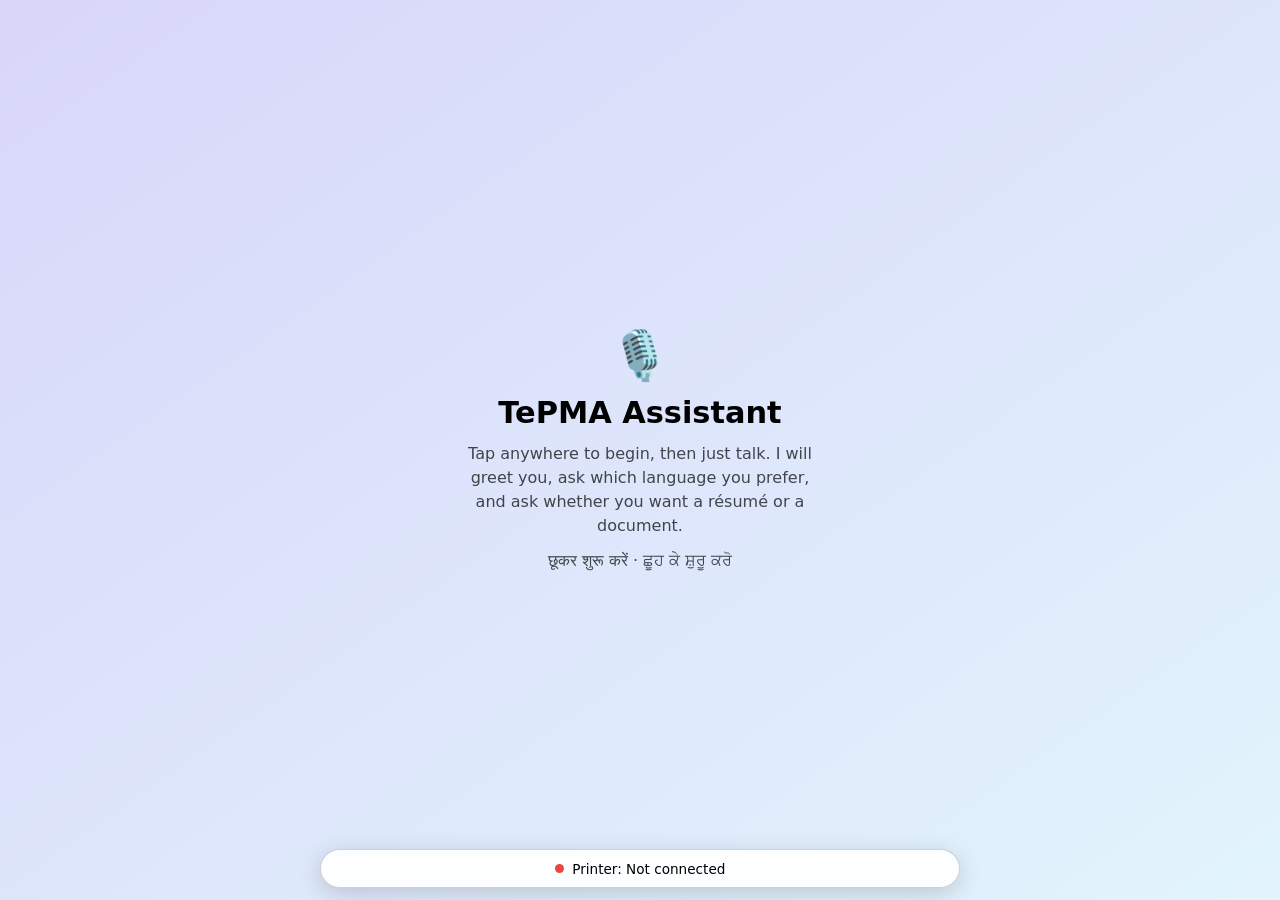
==== static/assistant.html @ 6ad3e4fb "Hands-free unified assistant, and English resumes from Hindi interviews The /assistant page is now v" ====
<!DOCTYPE html>
<html lang="en">
<head>
<meta charset="UTF-8">
<meta name="viewport" content="width=device-width, initial-scale=1.0">
<title>TePMA — Document or Resume</title>
<link rel="icon" href="data:,">
<link rel="stylesheet" href="/static/style.css">
<style>
  [hidden] { display:none !important; }
  body { max-width:780px; }
  .hero { padding:1.5rem; background:linear-gradient(145deg,
          color-mix(in srgb,#4f46e5 15%,Canvas),
          color-mix(in srgb,#0ea5e9 8%,Canvas)); }
  .hero h2 { color:inherit; opacity:1; text-transform:none; letter-spacing:0;
             font-size:1.35rem; margin-bottom:.45rem; }
  .hero p { margin:.2rem 0 1.2rem; opacity:.72; line-height:1.5; }
  /* The one unavoidable tap: browsers refuse microphone access and audio playback until
     the page has been interacted with once. Everything after this is spoken. */
  #begin { position:fixed; inset:0; z-index:60; display:flex; flex-direction:column;
           gap:.7rem; align-items:center; justify-content:center; text-align:center;
           padding:2rem; cursor:pointer;
           background:linear-gradient(145deg, color-mix(in srgb,#4f46e5 22%,Canvas),
                                              color-mix(in srgb,#0ea5e9 12%,Canvas)); }
  #begin .mark { font-size:3rem; }
  #begin .big { font-size:1.9rem; font-weight:600; }
  #begin .small { opacity:.7; max-width:34ch; line-height:1.5; }
  .workflow-head { display:flex; justify-content:space-between; align-items:center; gap:1rem; }
  .workflow-head h2 { margin:0; }
  .steps { display:flex; gap:.4rem; flex-wrap:wrap; margin:.9rem 0 .55rem; }
  .step { font-size:.74rem; padding:.25rem .58rem; border-radius:999px;
          border:1px solid color-mix(in srgb,currentColor 22%,transparent); opacity:.45; }
  .step.active { opacity:1; color:#4f46e5; border-color:#4f46e5; }
  .step.complete { opacity:1; color:#15803d; border-color:#22c55e; }
  .step.skipped { opacity:1; color:#b45309; border-color:#f59e0b; }
  .progress { height:10px; overflow:hidden; border-radius:999px;
              background:color-mix(in srgb,currentColor 13%,transparent); }
  .progress div { width:0; height:100%; border-radius:inherit;
                  background:linear-gradient(90deg,#4f46e5,#0ea5e9,#22c55e);
                  transition:width .3s ease; }
  #progressLabel { margin-top:.35rem; font-size:.78rem; opacity:.68; }
  #chatLog { min-height:150px; max-height:48vh; }
  /* Live transcript: what has been recognised so far, dimmed until it is submitted. */
  #hearing { margin-top:.9rem; min-height:2.6em; font-size:1.05rem; line-height:1.5;
             padding:.7rem .85rem; border-radius:10px;
             background:color-mix(in srgb,currentColor 7%,transparent); opacity:.75; }
  #hearing:empty { display:none; }
  .meter-wide { width:100%; height:7px; border-radius:99px; margin-top:.7rem;
                overflow:hidden; background:color-mix(in srgb,currentColor 12%,transparent); }
  .meter-wide div { width:0;height:100%;background:#22c55e;transition:width 80ms linear; }
  #stopBtn { margin-top:1rem; background:#dc2626; }
  .result-actions { display:flex; flex-wrap:wrap; gap:.6rem; margin-top:.8rem; }
  .success-box { padding:.85rem; border-radius:10px;
                 background:color-mix(in srgb,#22c55e 11%,transparent); line-height:1.5; }
  .warning-box { padding:.85rem; border-radius:10px;
                 background:color-mix(in srgb,#f59e0b 12%,transparent); line-height:1.5; }
</style>
</head>
<body>
  <div id="begin">
    <div class="mark">🎙️</div>
    <div class="big">TePMA Assistant</div>
    <div class="small">Tap anywhere to begin, then just talk. I will greet you, ask which
      language you prefer, and ask whether you want a résumé or a document.</div>
    <div class="small">छूकर शुरू करें · ਛੂਹ ਕੇ ਸ਼ੁਰੂ ਕਰੋ</div>
  </div>

  <h1>TePMA Assistant</h1>
  <nav><a href="/">Resume interview</a> &nbsp;|&nbsp; <a href="/docs-assistant">Document library</a> &nbsp;|&nbsp; <a href="/test">Voice test</a></nav>

  <section class="card" id="workflowCard">
    <div class="workflow-head">
      <h2 id="workflowTitle">Assistant</h2>
    </div>
    <div class="steps">
      <span class="step" id="stepChoose">Choose</span>
      <span class="step" id="stepCollect">Collect details</span>
      <span class="step" id="stepCreate">Find / create</span>
      <span class="step" id="stepSave">Save PDF</span>
      <span class="step" id="stepPrint">Print</span>
    </div>
    <div class="progress" role="progressbar" aria-label="Workflow progress"
         aria-valuemin="0" aria-valuemax="100" aria-valuenow="0" id="progressTrack">
      <div id="progressFill"></div>
    </div>
    <div id="progressLabel">Waiting to start — 0%</div>

    <div id="chatLog" aria-live="polite"></div>
    <div id="hearing" aria-live="polite"></div>
    <div class="meter-wide"><div id="meterFill"></div></div>
    <div class="status" id="statusText">Tap the screen to begin.</div>
    <button id="stopBtn" type="button" hidden>Stop</button>
  </section>

  <section class="card" id="resultCard" hidden>
    <h2>Result</h2>
    <div id="resultSummary" class="success-box"></div>
    <div class="result-actions">
      <a id="pdfLink" target="_blank"><button type="button">Open PDF</button></a>
      <a id="docxLink"><button class="ghost" type="button">Download Word</button></a>
    </div>
  </section>

<script src="/static/voice.js"></script>
<script>
const el = id => document.getElementById(id);
const ui = Object.fromEntries([
  "begin","workflowCard","workflowTitle","stepChoose","stepCollect","stepCreate",
  "stepSave","stepPrint","progressTrack","progressFill","progressLabel","chatLog",
  "hearing","meterFill","statusText","stopBtn","resultCard","resultSummary",
  "pdfLink","docxLink"
].map(id => [id, el(id)]));

// ---------------------------------------------------------------------------
// Everything the assistant says outside the interview itself is scripted, not
// generated: these lines must come out identical every session, and a local model
// paraphrasing "say résumé or document" is how a kiosk becomes unusable.
// ---------------------------------------------------------------------------
const SCRIPT = {
  askLanguage: {
    en: "Welcome to TePMA. Which language would you like to continue in? You can say English, Hindi, or Punjabi.",
    hi: "टेपमा में आपका स्वागत है। आप किस भाषा में बात करना चाहेंगे? अंग्रेज़ी, हिंदी, या पंजाबी।",
  },
  languageUnclear: {
    en: "Sorry, I did not catch that. Please say English, Hindi, or Punjabi.",
    hi: "माफ़ कीजिए, मैं समझ नहीं पाया। कृपया कहिए अंग्रेज़ी, हिंदी, या पंजाबी।",
  },
  askIntent: {
    en: "How can I help you? Say résumé if you want me to build your résumé, or say document if you need a document.",
    hi: "मैं आपकी कैसे मदद कर सकता हूँ? रिज़्यूमे बनवाने के लिए कहिए रिज़्यूमे, या कोई दस्तावेज़ चाहिए तो कहिए दस्तावेज़।",
    pa: "ਮੈਂ ਤੁਹਾਡੀ ਕਿਵੇਂ ਮਦਦ ਕਰ ਸਕਦਾ ਹਾਂ? ਰਿਜ਼ਿਊਮੇ ਬਣਾਉਣ ਲਈ ਕਹੋ ਰਿਜ਼ਿਊਮੇ, ਜਾਂ ਕੋਈ ਦਸਤਾਵੇਜ਼ ਚਾਹੀਦਾ ਹੈ ਤਾਂ ਕਹੋ ਦਸਤਾਵੇਜ਼।",
  },
  intentUnclear: {
    en: "Sorry, I did not understand. Please say résumé, or document.",
    hi: "माफ़ कीजिए, मैं समझ नहीं पाया। कृपया कहिए रिज़्यूमे, या दस्तावेज़।",
    pa: "ਮਾਫ਼ ਕਰਨਾ, ਮੈਂ ਸਮਝ ਨਹੀਂ ਸਕਿਆ। ਕਿਰਪਾ ਕਰਕੇ ਕਹੋ ਰਿਜ਼ਿਊਮੇ, ਜਾਂ ਦਸਤਾਵੇਜ਼।",
  },
  askDocument: {
    en: "Tell me which document you need. I will look in the library first, and if it is not there I will collect the details and write it.",
    hi: "बताइए आपको कौन-सा दस्तावेज़ चाहिए। मैं पहले लाइब्रेरी में देखूँगा, और न मिलने पर ज़रूरी जानकारी लेकर उसे तैयार करूँगा।",
    pa: "ਦੱਸੋ ਤੁਹਾਨੂੰ ਕਿਹੜਾ ਦਸਤਾਵੇਜ਼ ਚਾਹੀਦਾ ਹੈ। ਮੈਂ ਪਹਿਲਾਂ ਲਾਇਬ੍ਰੇਰੀ ਵਿੱਚ ਦੇਖਾਂਗਾ, ਅਤੇ ਨਾ ਮਿਲਣ ਤੇ ਲੋੜੀਂਦੀ ਜਾਣਕਾਰੀ ਲੈ ਕੇ ਉਸਨੂੰ ਤਿਆਰ ਕਰਾਂਗਾ।",
  },
  notHeard: {
    en: "Sorry, I did not hear anything. Please say that again.",
    hi: "माफ़ कीजिए, मुझे कुछ सुनाई नहीं दिया। कृपया फिर से कहिए।",
    pa: "ਮਾਫ਼ ਕਰਨਾ, ਮੈਨੂੰ ਕੁਝ ਸੁਣਾਈ ਨਹੀਂ ਦਿੱਤਾ। ਕਿਰਪਾ ਕਰਕੇ ਦੁਬਾਰਾ ਕਹੋ।",
  },
  ready: {
    en: "Your document is ready.",
    hi: "आपका दस्तावेज़ तैयार है।",
    pa: "ਤੁਹਾਡਾ ਦਸਤਾਵੇਜ਼ ਤਿਆਰ ਹੈ।",
  },
  anythingElse: {
    en: "Is there anything else? Say résumé, say document, or say stop to finish.",
    hi: "कुछ और चाहिए? कहिए रिज़्यूमे, कहिए दस्तावेज़, या समाप्त करने के लिए कहिए बंद।",
    pa: "ਹੋਰ ਕੁਝ ਚਾਹੀਦਾ ਹੈ? ਕਹੋ ਰਿਜ਼ਿਊਮੇ, ਕਹੋ ਦਸਤਾਵੇਜ਼, ਜਾਂ ਖ਼ਤਮ ਕਰਨ ਲਈ ਕਹੋ ਬੰਦ।",
  },
  goodbye: {
    en: "Thank you for using TePMA. Goodbye.",
    hi: "टेपमा का उपयोग करने के लिए धन्यवाद। नमस्ते।",
    pa: "ਟੇਪਮਾ ਵਰਤਣ ਲਈ ਧੰਨਵਾਦ। ਸਤ ਸ੍ਰੀ ਅਕਾਲ।",
  },
};

// Language and intent are one-word answers, so they are matched here first: keyword
// matching never mishears "résumé", costs nothing, and works while the model is loading.
// The server classifier is only the fallback for free-form answers.
const LANGUAGE_WORDS = {
  en: ["english", "angrezi", "इंग्लिश", "अंग्रेज़ी", "अंग्रेजी", "ਅੰਗਰੇਜ਼ੀ"],
  hi: ["hindi", "हिंदी", "हिन्दी", "ਹਿੰਦੀ"],
  pa: ["punjabi", "panjabi", "पंजाबी", "ਪੰਜਾਬੀ"],
};
const INTENT_WORDS = {
  resume: ["resume", "résumé", "resumé", "cv", "biodata", "bio data", "naukri",
           "रिज़्यूमे", "रिज्यूमे", "बायोडाटा", "नौकरी", "ਰਿਜ਼ਿਊਮੇ", "ਬਾਇਓਡਾਟਾ", "ਨੌਕਰੀ"],
  document: ["document", "documents", "certificate", "application", "letter", "form",
             "paper", "print", "kagaz", "kaagaz", "arzi", "दस्तावेज़", "दस्तावेज", "कागज़",
             "कागज", "आवेदन", "प्रार्थना", "फॉर्म", "प्रिंट", "ਦਸਤਾਵੇਜ਼", "ਕਾਗਜ਼", "ਅਰਜ਼ੀ", "ਫਾਰਮ", "ਪ੍ਰਿੰਟ"],
  stop: ["stop", "nothing", "no thanks", "no thank", "goodbye", "bye", "exit", "quit",
         "finish", "that's all", "thats all", "band karo", "bas", "kuch nahi",
         "बंद", "बस", "कुछ नहीं", "अलविदा", "ਬੰਦ", "ਬੱਸ", "ਕੁਝ ਨਹੀਂ"],
};

const MAX_UNCLEAR = 3;          // after this, stop asking rather than loop forever
const STOPPED = Symbol("stopped");

let state = {running:false, language:"en", mode:null, sessionId:null, result:null};

function line(key, language) { return SCRIPT[key][language] || SCRIPT[key].en; }

// First keyword to appear wins, so "I want a résumé printed" is a résumé, not a print job.
function matchWords(said, groups) {
  const text = " " + said.toLowerCase() + " ";
  let best = null, at = Infinity;
  for (const [choice, words] of Object.entries(groups)) {
    for (const word of words) {
      const index = text.indexOf(word);
      if (index >= 0 && index < at) { at = index; best = choice; }
    }
  }
  return best;
}

function detectLanguage(said) {
  const hit = matchWords(said, LANGUAGE_WORDS);
  if (hit) return hit;
  // No language named: fall back to the script Whisper transcribed it in.
  if (/[ऀ-ॿ]/.test(said)) return "hi";
  if (/[਀-੿]/.test(said)) return "pa";
  return null;
}

async function detectIntent(said) {
  const hit = matchWords(said, INTENT_WORDS);
  if (hit) return hit;
  try {
    const data = await api("/assistant/api/choice", {text:said});
    return data.choice;
  } catch (_) {
    return "unclear";           // a model hiccup must not end the session
  }
}

// ---------- ui ----------
function setProgress(percent, label) {
  const value = Math.max(0, Math.min(100, Math.round(percent)));
  ui.progressFill.style.width = value + "%";
  ui.progressTrack.setAttribute("aria-valuenow", value);
  ui.progressLabel.textContent = `${label} — ${value}%`;
}

function setStep(name, status) {
  const node = ui["step" + name];
  node.classList.toggle("active", status === "active");
  node.classList.toggle("complete", status === "complete");
  node.classList.toggle("skipped", status === "skipped");
}

function addMessage(role, message) {
  const node = document.createElement("div");
  node.className = `msg ${role}`;
  node.textContent = message;
  ui.chatLog.appendChild(node);
  ui.chatLog.scrollTop = ui.chatLog.scrollHeight;
  return node;
}

function status(message) { ui.statusText.textContent = message; }

async function api(path, body) {
  const response = await fetch(path, {
    method: "POST",
    headers: {"Content-Type": "application/json"},
    body: JSON.stringify(body || {}),
  });
  const data = await response.json().catch(() => ({}));
  if (!response.ok) throw new Error(data.detail || `Server error ${response.status}`);
  return data;
}

// ---------- speaking and listening ----------
function checkRunning() { if (!state.running) throw STOPPED; }

async function speakLine(message, language = state.language) {
  if (!message) return;
  addMessage("assistant", message);
  status("Speaking…");
  try {
    // Bounded on purpose. Hindi and Punjabi are spoken by the browser's own voice, and a
    // SpeechSynthesisUtterance whose voice is missing can fire neither onend nor onerror -
    // an unattended kiosk would then wait for it forever. Reading aloud runs at roughly
    // 12 characters a second, so this only trips when playback is genuinely stuck.
    await Promise.race([
      speak("/assistant/api/speak", message, language),
      new Promise(resolve => setTimeout(resolve, 4000 + message.length * 90)),
    ]);
  } catch (_) { /* The text stays on screen when no voice is available. */ }
  checkRunning();
}

async function speakScript(key, language = state.language) {
  await speakLine(line(key, language), language);
}

// Scripted prompts, as spoken lines. Before a language is chosen the assistant says
// everything twice, English then Hindi, because it has no idea who is standing there yet.
function promptLines(key) {
  return key === "askLanguage" || key === "languageUnclear"
    ? [{text: line(key, "en"), language: "en"}, {text: line(key, "hi"), language: "hi"}]
    : [{text: line(key, state.language), language: state.language}];
}

// Listen for one spoken answer. Returns "" when nothing was heard, so callers decide
// whether to re-ask - never advance the flow on silence.
async function hear() {
  checkRunning();
  ui.hearing.textContent = "";
  status("Listening… pause for a moment when you are done.");
  const heard = await listen({
    wsPath: "/assistant/api/listen",
    language: state.language,
    meterEl: ui.meterFill,
    onPartial: value => { ui.hearing.textContent = value || ""; },
    onStatus: value => status(value),
  });
  checkRunning();
  ui.hearing.textContent = "";
  if (heard) addMessage("user", heard);
  return heard || "";
}

// Wait for an answer to a question that has already been asked, re-prompting on silence.
// Returns null once the room has gone quiet MAX_UNCLEAR times in a row: a kiosk left
// alone mid-interview has to give up and reset itself, not keep talking to nobody.
async function hearAnswer() {
  for (let attempt = 0; attempt < MAX_UNCLEAR; attempt++) {
    const heard = await hear();
    if (heard) return heard;
    await speakScript("notHeard");
  }
  return null;
}

// Ask one scripted question until it is answered, or give up after MAX_UNCLEAR tries.
async function askUntilUnderstood(questionKey, unclearKey, understand) {
  for (const spoken of promptLines(questionKey)) await speakLine(spoken.text, spoken.language);
  for (let attempt = 0; attempt < MAX_UNCLEAR; attempt++) {
    const heard = await hear();
    if (!heard) {
      await speakScript("notHeard");
      continue;
    }
    const understood = await understand(heard);
    if (understood) return understood;
    for (const spoken of promptLines(unclearKey)) await speakLine(spoken.text, spoken.language);
  }
  return null;
}

// ---------- the session ----------
async function runSession() {
  state = {running:true, language:"en", mode:null, sessionId:null, result:null};
  ui.begin.hidden = true;
  ui.stopBtn.hidden = false;
  ui.resultCard.hidden = true;
  ui.chatLog.innerHTML = "";
  ["Choose","Collect","Create","Save","Print"].forEach(name => setStep(name, ""));
  setStep("Choose", "active");
  setProgress(4, "Choosing a language");

  try {
    const language = await askUntilUnderstood("askLanguage", "languageUnclear",
                                              heard => detectLanguage(heard));
    state.language = language || "en";     // a broken microphone must not deadlock a kiosk
    setProgress(8, "Choosing what to create");

    let intent = await askIntent();
    while (state.running && intent && intent !== "stop") {
      if (intent === "resume") await runResume();
      else await runDocument();
      intent = await askIntent(true);
    }
    await speakScript("goodbye");
    status("Finished.");
  } catch (error) {
    if (error !== STOPPED) {
      status("Error: " + error.message);
      addMessage("assistant", "I could not continue: " + error.message);
    }
  } finally {
    state.running = false;
    ui.stopBtn.hidden = true;
    ui.hearing.textContent = "";
    ui.begin.hidden = false;
  }
}

async function askIntent(again = false) {
  ui.workflowTitle.textContent = "Assistant";
  const choice = await askUntilUnderstood(again ? "anythingElse" : "askIntent",
                                          "intentUnclear",
                                          async heard => await detectIntent(heard));
  return choice === "unclear" ? null : choice;
}

// ---------- résumé branch ----------
async function runResume() {
  state.mode = "resume";
  ui.workflowTitle.textContent = "Résumé interview";
  ui.resultCard.hidden = true;
  setStep("Choose", "complete");
  setStep("Collect", "active");
  setProgress(12, "Starting the résumé interview");

  status("Starting the interview…");
  const start = await api("/auto/start", {language: state.language});
  state.sessionId = start.session_id;
  await speakLine(start.reply);

  while (state.running) {
    const answer = await hearAnswer();
    if (!answer) return;                 // abandoned mid-interview; transcript is saved

    status("Preparing the next question…");
    let turn, spokenAlready = false;
    try {
      // Streamed: each sentence is spoken as it is generated instead of after the whole
      // reply is written, which is the difference between ~4s and ~1.5s of silence.
      let bubble = null;
      turn = await streamTurn(state.sessionId, answer, state.language, sentence => {
        if (!bubble) { bubble = addMessage("assistant", sentence); status("Speaking…"); }
        else bubble.textContent += " " + sentence;
        ui.chatLog.scrollTop = ui.chatLog.scrollHeight;
      });
      spokenAlready = true;
    } catch (_) {
      // The socket is an optimisation, never a dependency.
      turn = await api("/auto/turn", {session_id: state.sessionId, answer});
    }
    checkRunning();
    if (!spokenAlready) await speakLine(turn.reply);

    const covered = (turn.covered || []).length;
    setProgress(12 + (covered / 9) * 50, `Résumé interview: ${covered} of 9 sections`);
    if (turn.done) break;
  }
  checkRunning();

  setStep("Collect", "complete");
  setStep("Create", "active");
  setProgress(68, "Building your résumé profile");
  status("Building your résumé profile…");
  const profile = await api("/auto/profile", {session_id: state.sessionId});
  setStep("Create", "complete");
  setStep("Save", "active");
  setProgress(80, "Creating PDF and Word files");
  const files = await api("/auto/build-resume", {session_id: state.sessionId});
  setStep("Save", "complete");
  setStep("Print", "active");
  setProgress(92, "Checking the printer");
  const printing = await api("/auto/print", {session_id: state.sessionId});
  presentResult({...profile, ...files, ...printing, title: "Your résumé"});
}

// ---------- document branch ----------
async function runDocument() {
  state.mode = "document";
  ui.workflowTitle.textContent = "Document assistant";
  ui.resultCard.hidden = true;
  setStep("Choose", "complete");
  setStep("Collect", "active");
  setProgress(15, "Describing the document");

  let data = null;
  for (let attempt = 0; attempt < MAX_UNCLEAR && !data; attempt++) {
    await speakScript("askDocument");
    const request = await hear();
    if (!request) continue;
    setStep("Create", "active");
    setProgress(25, "Searching the document library");
    status("Searching the document library…");
    data = await api("/assistant/api/document/start",
                     {query: request, language: state.language});
  }
  if (!data) return;                      // nothing heard: fall through to "anything else?"
  state.sessionId = data.session_id;

  if (data.status === "matched") {
    setStep("Collect", "complete");
    setStep("Create", "complete");
    setStep("Save", "complete");
    await speakLine(data.reply);
    presentResult({...data, title: data.document.title});
    return;
  }
  if (data.status === "unsupported") {
    setStep("Create", "skipped");
    setProgress(100, "Cannot be generated here");
    await speakLine(data.reply);
    return;
  }

  // Guided generation: one question per missing detail, asked and answered by voice.
  while (state.running && data.status === "collecting") {
    await speakLine(data.reply);
    const answer = await hearAnswer();
    if (!answer) return;                 // abandoned; the collected fields stay saved
    status("Noting that down…");
    data = await api("/assistant/api/document/turn",
                     {session_id: state.sessionId, answer});
    const ratio = data.total ? data.collected / data.total : 0;
    setProgress(30 + ratio * 40, `Application details: ${data.collected} of ${data.total}`);
  }
  checkRunning();

  setStep("Collect", "complete");
  setStep("Create", "complete");
  setStep("Save", "complete");
  await speakScript("ready");
  presentResult(data.result);
}

// ---------- results ----------
function downloadWhenNotPrinted(result) {
  if (result.printed || !result.pdf_url) return;
  const link = document.createElement("a");
  link.href = result.pdf_url;
  link.download = "TePMA-document.pdf";
  document.body.appendChild(link);
  link.click();
  link.remove();
}

function presentResult(result) {
  state.result = result;
  ui.resultCard.hidden = false;
  ui.pdfLink.href = result.pdf_url;
  ui.docxLink.hidden = !result.docx_url;
  if (result.docx_url) ui.docxLink.href = result.docx_url;
  setStep("Print", result.printed ? "complete" : "skipped");
  setProgress(100, result.printed ? "Saved and printed" : "Saved; printing skipped");
  const title = result.title || "Document";
  if (result.printed) {
    ui.resultSummary.className = "success-box";
    ui.resultSummary.textContent = `${title} was saved and sent to ${result.printer_name}.`;
  } else if (result.print_status === "not_connected") {
    ui.resultSummary.className = "warning-box";
    ui.resultSummary.textContent = `${title} was saved. Printer not connected, so it was not printed.`;
  } else {
    ui.resultSummary.className = "warning-box";
    ui.resultSummary.textContent = `${title} was saved, but printing failed: ${result.print_error || "unknown printer error"}`;
  }
  refreshPrinterStatus();
  downloadWhenNotPrinted(result);
}

// ---------- start / stop ----------
ui.begin.addEventListener("click", () => { if (!state.running) runSession(); });
ui.stopBtn.addEventListener("click", () => {
  if (!state.running) return;
  state.running = false;
  activeSession()?.abort();
  window.speechSynthesis?.cancel();
  status("Stopped.");
  ui.stopBtn.hidden = true;
  ui.begin.hidden = false;
});
</script>
</body>
</html>
---- static/style.css ----
:root { color-scheme: light dark; }
body {
  font-family: -apple-system, system-ui, sans-serif;
  max-width: 640px; margin: 0 auto; padding: 2rem 1rem 4.5rem;
  display: flex; flex-direction: column; gap: 1.25rem;
}
h1 { font-size: 1.3rem; margin: 0; }
nav { font-size: 0.9rem; opacity: 0.75; }
.card { border: 1px solid color-mix(in srgb, currentColor 20%, transparent); border-radius: 12px; padding: 1rem; }
.card h2 { font-size: 0.95rem; margin: 0 0 0.75rem; opacity: 0.7; text-transform: uppercase; letter-spacing: 0.05em; }
button {
  font-size: 1rem; padding: 0.7rem 1.4rem; border-radius: 10px; border: none;
  background: #4f46e5; color: white; cursor: pointer;
}
button:disabled { opacity: 0.5; cursor: default; }
button.active { background: #dc2626; }
.status { font-size: 0.85rem; opacity: 0.65; min-height: 1.2em; }
.row { display: flex; gap: 0.75rem; align-items: center; flex-wrap: wrap; }
.meter { width: 120px; height: 8px; border-radius: 4px; background: color-mix(in srgb, currentColor 15%, transparent); overflow: hidden; }
.meter > div { height: 100%; width: 0%; background: #22c55e; transition: width 80ms linear; }
#chatLog { display: flex; flex-direction: column; gap: 0.6rem; margin-top: 0.9rem; max-height: 55vh; overflow-y: auto; }
.msg { padding: 0.55rem 0.85rem; border-radius: 12px; max-width: 85%; line-height: 1.45; }
.msg.assistant { background: color-mix(in srgb, #4f46e5 14%, transparent); align-self: flex-start; }
.msg.user { background: color-mix(in srgb, currentColor 10%, transparent); align-self: flex-end; }
.msg.partial { opacity: 0.55; font-style: italic; }
#transcript { min-height: 2.5rem; padding: 0.5rem 0; font-size: 1.05rem; white-space: pre-wrap; }
#transcript .partial { opacity: 0.55; font-style: italic; }
textarea { width: 100%; box-sizing: border-box; font: inherit; padding: 0.6rem; border-radius: 8px; min-height: 4rem; }
.printer-status {
  position: fixed; left: 50%; bottom: 0.75rem; z-index: 100;
  transform: translateX(-50%); box-sizing: border-box;
  display: flex; align-items: center; justify-content: center; gap: 0.5rem;
  width: min(calc(100% - 2rem), 640px); padding: 0.65rem 1rem;
  border: 1px solid color-mix(in srgb, currentColor 18%, transparent);
  border-radius: 999px; background: color-mix(in srgb, Canvas 92%, transparent);
  box-shadow: 0 6px 24px color-mix(in srgb, #000 16%, transparent);
  backdrop-filter: blur(12px); font-size: 0.85rem;
}
.printer-dot { width: 0.6rem; height: 0.6rem; border-radius: 50%; background: #ef4444; }
.printer-status.connected .printer-dot { background: #22c55e; }
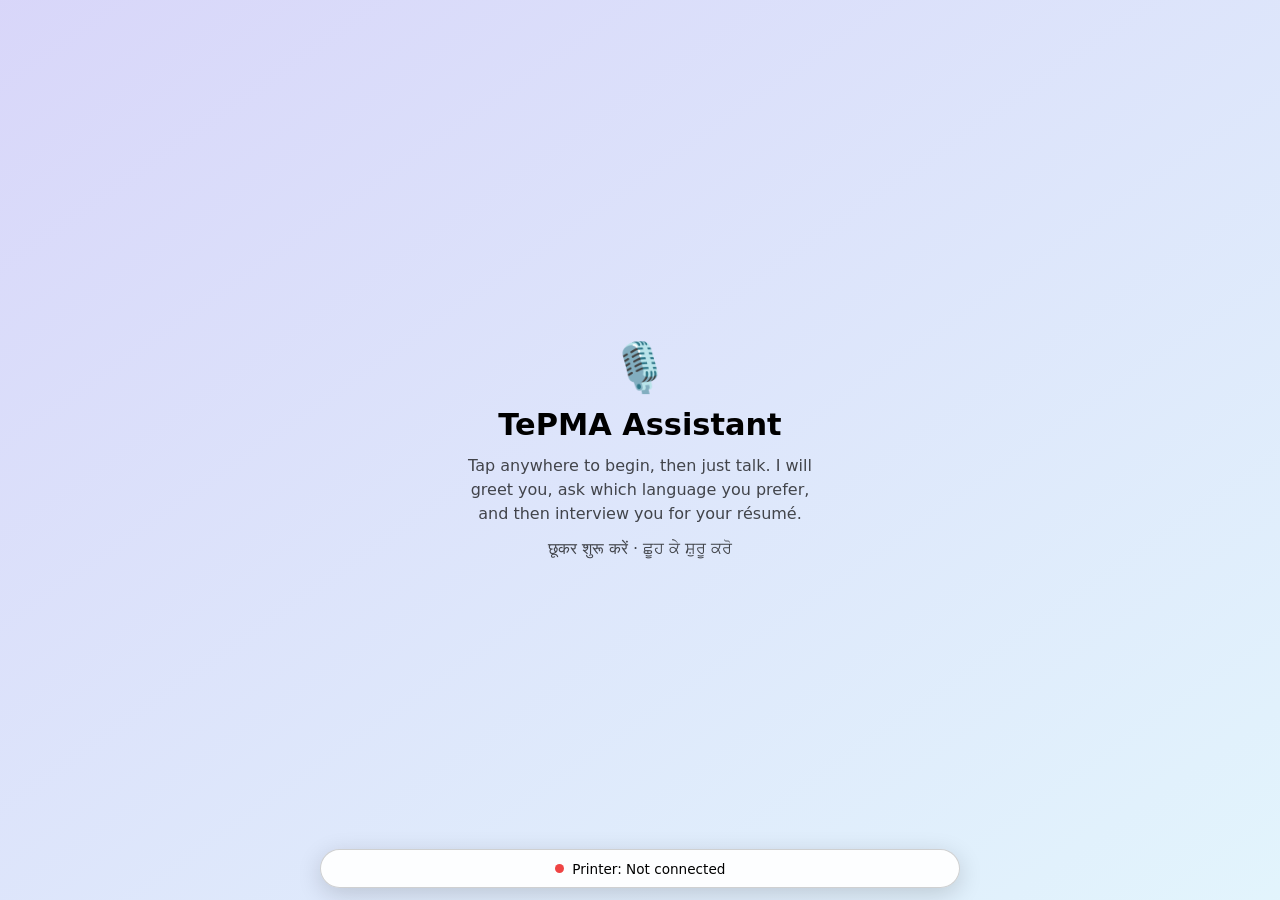
==== commit f17a5259: "Run as a resume-only kiosk, and stop promising prints that did not happen The machine is being used " ====
--- a/static/assistant.html
+++ b/static/assistant.html
@@ -3,7 +3,7 @@
 <head>
 <meta charset="UTF-8">
 <meta name="viewport" content="width=device-width, initial-scale=1.0">
-<title>TePMA — Document or Resume</title>
+<title>TePMA — Resume Interview</title>
 <link rel="icon" href="data:,">
 <link rel="stylesheet" href="/static/style.css">
 <style>
@@ -61,21 +61,20 @@
     <div class="mark">🎙️</div>
     <div class="big">TePMA Assistant</div>
     <div class="small">Tap anywhere to begin, then just talk. I will greet you, ask which
-      language you prefer, and ask whether you want a résumé or a document.</div>
+      language you prefer, and then interview you for your résumé.</div>
     <div class="small">छूकर शुरू करें · ਛੂਹ ਕੇ ਸ਼ੁਰੂ ਕਰੋ</div>
   </div>
 
   <h1>TePMA Assistant</h1>
-  <nav><a href="/">Resume interview</a> &nbsp;|&nbsp; <a href="/docs-assistant">Document library</a> &nbsp;|&nbsp; <a href="/test">Voice test</a></nav>
 
   <section class="card" id="workflowCard">
     <div class="workflow-head">
       <h2 id="workflowTitle">Assistant</h2>
     </div>
     <div class="steps">
-      <span class="step" id="stepChoose">Choose</span>
-      <span class="step" id="stepCollect">Collect details</span>
-      <span class="step" id="stepCreate">Find / create</span>
+      <span class="step" id="stepChoose">Language</span>
+      <span class="step" id="stepCollect">Interview</span>
+      <span class="step" id="stepCreate">Build profile</span>
       <span class="step" id="stepSave">Save PDF</span>
       <span class="step" id="stepPrint">Print</span>
     </div>
@@ -111,56 +110,20 @@
   "pdfLink","docxLink"
 ].map(id => [id, el(id)]));
 
-// ---------------------------------------------------------------------------
-// Everything the assistant says outside the interview itself is scripted, not
-// generated: these lines must come out identical every session, and a local model
-// paraphrasing "say résumé or document" is how a kiosk becomes unusable.
-// ---------------------------------------------------------------------------
-const SCRIPT = {
-  askLanguage: {
-    en: "Welcome to TePMA. Which language would you like to continue in? You can say English, Hindi, or Punjabi.",
-    hi: "टेपमा में आपका स्वागत है। आप किस भाषा में बात करना चाहेंगे? अंग्रेज़ी, हिंदी, या पंजाबी।",
-  },
-  languageUnclear: {
-    en: "Sorry, I did not catch that. Please say English, Hindi, or Punjabi.",
-    hi: "माफ़ कीजिए, मैं समझ नहीं पाया। कृपया कहिए अंग्रेज़ी, हिंदी, या पंजाबी।",
-  },
-  askIntent: {
-    en: "How can I help you? Say résumé if you want me to build your résumé, or say document if you need a document.",
-    hi: "मैं आपकी कैसे मदद कर सकता हूँ? रिज़्यूमे बनवाने के लिए कहिए रिज़्यूमे, या कोई दस्तावेज़ चाहिए तो कहिए दस्तावेज़।",
-    pa: "ਮੈਂ ਤੁਹਾਡੀ ਕਿਵੇਂ ਮਦਦ ਕਰ ਸਕਦਾ ਹਾਂ? ਰਿਜ਼ਿਊਮੇ ਬਣਾਉਣ ਲਈ ਕਹੋ ਰਿਜ਼ਿਊਮੇ, ਜਾਂ ਕੋਈ ਦਸਤਾਵੇਜ਼ ਚਾਹੀਦਾ ਹੈ ਤਾਂ ਕਹੋ ਦਸਤਾਵੇਜ਼।",
-  },
-  intentUnclear: {
-    en: "Sorry, I did not understand. Please say résumé, or document.",
-    hi: "माफ़ कीजिए, मैं समझ नहीं पाया। कृपया कहिए रिज़्यूमे, या दस्तावेज़।",
-    pa: "ਮਾਫ਼ ਕਰਨਾ, ਮੈਂ ਸਮਝ ਨਹੀਂ ਸਕਿਆ। ਕਿਰਪਾ ਕਰਕੇ ਕਹੋ ਰਿਜ਼ਿਊਮੇ, ਜਾਂ ਦਸਤਾਵੇਜ਼।",
-  },
-  askDocument: {
-    en: "Tell me which document you need. I will look in the library first, and if it is not there I will collect the details and write it.",
-    hi: "बताइए आपको कौन-सा दस्तावेज़ चाहिए। मैं पहले लाइब्रेरी में देखूँगा, और न मिलने पर ज़रूरी जानकारी लेकर उसे तैयार करूँगा।",
-    pa: "ਦੱਸੋ ਤੁਹਾਨੂੰ ਕਿਹੜਾ ਦਸਤਾਵੇਜ਼ ਚਾਹੀਦਾ ਹੈ। ਮੈਂ ਪਹਿਲਾਂ ਲਾਇਬ੍ਰੇਰੀ ਵਿੱਚ ਦੇਖਾਂਗਾ, ਅਤੇ ਨਾ ਮਿਲਣ ਤੇ ਲੋੜੀਂਦੀ ਜਾਣਕਾਰੀ ਲੈ ਕੇ ਉਸਨੂੰ ਤਿਆਰ ਕਰਾਂਗਾ।",
-  },
-  notHeard: {
-    en: "Sorry, I did not hear anything. Please say that again.",
-    hi: "माफ़ कीजिए, मुझे कुछ सुनाई नहीं दिया। कृपया फिर से कहिए।",
-    pa: "ਮਾਫ਼ ਕਰਨਾ, ਮੈਨੂੰ ਕੁਝ ਸੁਣਾਈ ਨਹੀਂ ਦਿੱਤਾ। ਕਿਰਪਾ ਕਰਕੇ ਦੁਬਾਰਾ ਕਹੋ।",
-  },
-  ready: {
-    en: "Your document is ready.",
-    hi: "आपका दस्तावेज़ तैयार है।",
-    pa: "ਤੁਹਾਡਾ ਦਸਤਾਵੇਜ਼ ਤਿਆਰ ਹੈ।",
-  },
-  anythingElse: {
-    en: "Is there anything else? Say résumé, say document, or say stop to finish.",
-    hi: "कुछ और चाहिए? कहिए रिज़्यूमे, कहिए दस्तावेज़, या समाप्त करने के लिए कहिए बंद।",
-    pa: "ਹੋਰ ਕੁਝ ਚਾਹੀਦਾ ਹੈ? ਕਹੋ ਰਿਜ਼ਿਊਮੇ, ਕਹੋ ਦਸਤਾਵੇਜ਼, ਜਾਂ ਖ਼ਤਮ ਕਰਨ ਲਈ ਕਹੋ ਬੰਦ।",
-  },
-  goodbye: {
-    en: "Thank you for using TePMA. Goodbye.",
-    hi: "टेपमा का उपयोग करने के लिए धन्यवाद। नमस्ते।",
-    pa: "ਟੇਪਮਾ ਵਰਤਣ ਲਈ ਧੰਨਵਾਦ। ਸਤ ਸ੍ਰੀ ਅਕਾਲ।",
-  },
-};
+// The scripted lines (greeting, prompts, closing) come from the server: it holds one copy,
+// which is the same copy its speech cache was warmed with, so the greeting plays from disk
+// instead of being synthesized again for every person who walks up.
+let SCRIPT = {};
+// Which branches the kiosk offers. Resume-only for now; the server decides.
+let FEATURES = {documents: false};
+
+async function loadScript() {
+  const response = await fetch("/assistant/api/script");
+  if (!response.ok) throw new Error("Could not load the assistant's script");
+  const data = await response.json();
+  SCRIPT = data.script || {};
+  FEATURES = data.features || FEATURES;
+}
 
 // Language and intent are one-word answers, so they are matched here first: keyword
 // matching never mishears "résumé", costs nothing, and works while the model is loading.
@@ -286,7 +249,7 @@
 // everything twice, English then Hindi, because it has no idea who is standing there yet.
 function promptLines(key) {
   return key === "askLanguage" || key === "languageUnclear"
-    ? [{text: line(key, "en"), language: "en"}, {text: line(key, "hi"), language: "hi"}]
+    ? ["en", "hi", "pa"].map(language => ({text: line(key, language), language}))
     : [{text: line(key, state.language), language: state.language}];
 }
 
@@ -349,18 +312,25 @@
   setProgress(4, "Choosing a language");
 
   try {
+    if (!SCRIPT.askLanguage) await loadScript();
     const language = await askUntilUnderstood("askLanguage", "languageUnclear",
                                               heard => detectLanguage(heard));
     state.language = language || "en";     // a broken microphone must not deadlock a kiosk
     setProgress(8, "Choosing what to create");
 
-    let intent = await askIntent();
-    while (state.running && intent && intent !== "stop") {
-      if (intent === "resume") await runResume();
-      else await runDocument();
-      intent = await askIntent(true);
+    if (FEATURES.documents) {
+      let intent = await askIntent();
+      while (state.running && intent && intent !== "stop") {
+        if (intent === "resume") await runResume();
+        else await runDocument();
+        intent = await askIntent(true);
+      }
+      await speakScript("goodbye");
+    } else {
+      // Resume-only: the interview starts straight after the language is chosen, and the
+      // closing line the résumé branch already says is the end of the session.
+      await runResume();
     }
-    await speakScript("goodbye");
     status("Finished.");
   } catch (error) {
     if (error !== STOPPED) {
@@ -384,6 +354,9 @@
 }
 
 // ---------- résumé branch ----------
+// The interview is a fixed sequence of sections decided by the server (name, contact,
+// role, education, experience, projects), followed by a pass that re-asks whatever the
+// draft profile is missing. The page just speaks, listens, and reports the answer back.
 async function runResume() {
   state.mode = "resume";
   ui.workflowTitle.textContent = "Résumé interview";
@@ -393,16 +366,16 @@
   setProgress(12, "Starting the résumé interview");
 
   status("Starting the interview…");
-  const start = await api("/auto/start", {language: state.language});
-  state.sessionId = start.session_id;
-  await speakLine(start.reply);
-
-  while (state.running) {
+  let turn = await api("/auto/start", {language: state.language});
+  state.sessionId = turn.session_id;
+  await speakLine(turn.reply);
+
+  while (state.running && !turn.done) {
     const answer = await hearAnswer();
     if (!answer) return;                 // abandoned mid-interview; transcript is saved
 
     status("Preparing the next question…");
-    let turn, spokenAlready = false;
+    let spokenAlready = false;
     try {
       // Streamed: each sentence is spoken as it is generated instead of after the whole
       // reply is written, which is the difference between ~4s and ~1.5s of silence.
@@ -419,17 +392,22 @@
     }
     checkRunning();
     if (!spokenAlready) await speakLine(turn.reply);
-
-    const covered = (turn.covered || []).length;
-    setProgress(12 + (covered / 9) * 50, `Résumé interview: ${covered} of 9 sections`);
-    if (turn.done) break;
+    showInterviewProgress(turn);
+
+    // Every section answered: find out what the draft profile is still missing, and ask.
+    if (turn.needs_gap_check) {
+      status("Checking what is still missing…");
+      turn = await api("/auto/gap-check", {session_id: state.sessionId});
+      checkRunning();
+      if (!turn.done) await speakLine(turn.reply);
+    }
   }
   checkRunning();
 
   setStep("Collect", "complete");
   setStep("Create", "active");
-  setProgress(68, "Building your résumé profile");
-  status("Building your résumé profile…");
+  setProgress(68, "Building your profile");
+  status("Building your profile…");
   const profile = await api("/auto/profile", {session_id: state.sessionId});
   setStep("Create", "complete");
   setStep("Save", "active");
@@ -437,9 +415,26 @@
   const files = await api("/auto/build-resume", {session_id: state.sessionId});
   setStep("Save", "complete");
   setStep("Print", "active");
-  setProgress(92, "Checking the printer");
-  const printing = await api("/auto/print", {session_id: state.sessionId});
-  presentResult({...profile, ...files, ...printing, title: "Your résumé"});
+  setProgress(92, "Emailing and printing");
+  const delivery = await api("/auto/print", {session_id: state.sessionId});
+  presentResult({...profile, ...files, ...delivery, title: "Your résumé"});
+  // Say what actually happened. Telling someone to collect a page from a printer that is
+  // not connected is the one thing worse than saying the printer is down.
+  const closing = delivery.emailed
+    ? (delivery.printed ? "finishedEmailed" : "finishedEmailedNoPrint")
+    : (delivery.printed ? "finishedPrintOnly" : "finishedSavedOnly");
+  await speakScript(closing);
+}
+
+function showInterviewProgress(turn) {
+  const total = turn.total || 6;
+  const done = Math.min(turn.collected || 0, total);
+  if (turn.phase === "gaps") {
+    setProgress(62, "Filling in anything that is missing");
+    status("Almost done.");
+  } else {
+    setProgress(12 + (done / total) * 50, `Interview: ${done} of ${total} sections`);
+  }
 }
 
 // ---------- document branch ----------
@@ -535,6 +530,7 @@
 }
 
 // ---------- start / stop ----------
+loadScript().catch(() => { /* retried on the first tap */ });
 ui.begin.addEventListener("click", () => { if (!state.running) runSession(); });
 ui.stopBtn.addEventListener("click", () => {
   if (!state.running) return;
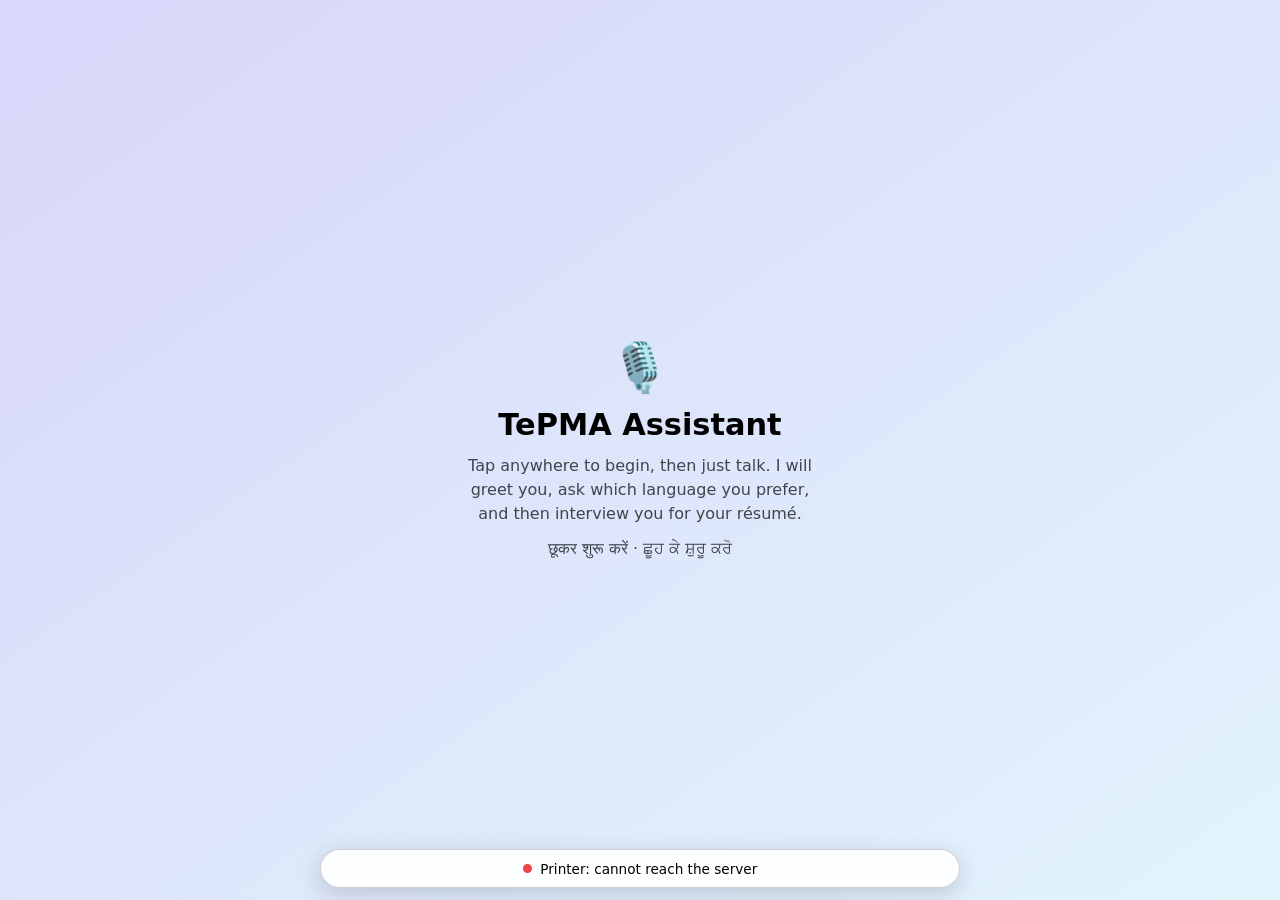
==== commit 2daa5547: "Answer faster, check the email while it can still be fixed, and tell the truth about the printer Thr" ====
--- a/static/assistant.html
+++ b/static/assistant.html
@@ -54,6 +54,32 @@
                  background:color-mix(in srgb,#22c55e 11%,transparent); line-height:1.5; }
   .warning-box { padding:.85rem; border-radius:10px;
                  background:color-mix(in srgb,#f59e0b 12%,transparent); line-height:1.5; }
+
+  /* The interview and the form it is filling in, side by side. The candidate can watch
+     their own answers land, which is the only way they find out the kiosk misheard them
+     before the resume is printed. */
+  .interview { display:grid; gap:1rem; align-items:start;
+               grid-template-columns:minmax(0,1fr) 19rem; }
+  @media (max-width:820px) { .interview { grid-template-columns:minmax(0,1fr); } }
+  body:has(.interview) { max-width:1080px; }
+  #formCard { position:sticky; top:1rem; }
+  #formCard h2 { margin:0 0 .15rem; }
+  #formCard .hint { font-size:.78rem; opacity:.6; margin-bottom:.8rem; line-height:1.45; }
+  .field { padding:.5rem 0; border-bottom:1px solid color-mix(in srgb,CanvasText 10%,Canvas); }
+  .field:last-child { border-bottom:none; }
+  .field .label { font-size:.7rem; text-transform:uppercase; letter-spacing:.06em;
+                  opacity:.55; display:flex; justify-content:space-between; gap:.5rem; }
+  .field .value { margin-top:.2rem; font-size:.92rem; line-height:1.4;
+                  overflow-wrap:anywhere; }
+  .field .value.empty { opacity:.32; font-style:italic; }
+  .field.asking { background:color-mix(in srgb,#4f46e5 10%,transparent);
+                  border-radius:.5rem; padding-inline:.5rem; margin-inline:-.5rem; }
+  .field.asking .label::after { content:"asking now"; font-style:normal; opacity:.75; }
+  .field.filled .value { animation:landed .9s ease-out; }
+  @keyframes landed { from { background:color-mix(in srgb,#16a34a 26%,transparent); }
+                      to   { background:transparent; } }
+  @media (prefers-reduced-motion:reduce) { .field.filled .value { animation:none; } }
+  .field .fixed { font-size:.72rem; opacity:.6; margin-top:.15rem; }
 </style>
 </head>
 <body>
@@ -67,6 +93,7 @@
 
   <h1>TePMA Assistant</h1>
 
+  <div class="interview">
   <section class="card" id="workflowCard">
     <div class="workflow-head">
       <h2 id="workflowTitle">Assistant</h2>
@@ -91,6 +118,16 @@
     <button id="stopBtn" type="button" hidden>Stop</button>
   </section>
 
+  <!-- Read-only on purpose: there is no keyboard anywhere in this kiosk. It is a mirror
+       of what has been understood, not a form to correct. -->
+  <aside class="card" id="formCard">
+    <h2>Your details</h2>
+    <div class="hint">Filled in as you answer. If something here is wrong, say it again
+      — I will ask about anything I did not get.</div>
+    <div id="formFields"></div>
+  </aside>
+  </div>
+
   <section class="card" id="resultCard" hidden>
     <h2>Result</h2>
     <div id="resultSummary" class="success-box"></div>
@@ -107,7 +144,7 @@
   "begin","workflowCard","workflowTitle","stepChoose","stepCollect","stepCreate",
   "stepSave","stepPrint","progressTrack","progressFill","progressLabel","chatLog",
   "hearing","meterFill","statusText","stopBtn","resultCard","resultSummary",
-  "pdfLink","docxLink"
+  "pdfLink","docxLink","formFields"
 ].map(id => [id, el(id)]));
 
 // The scripted lines (greeting, prompts, closing) come from the server: it holds one copy,
@@ -307,12 +344,22 @@
   ui.stopBtn.hidden = false;
   ui.resultCard.hidden = true;
   ui.chatLog.innerHTML = "";
+  resetForm();
   ["Choose","Collect","Create","Save","Print"].forEach(name => setStep(name, ""));
   setStep("Choose", "active");
   setProgress(4, "Choosing a language");
 
   try {
     if (!SCRIPT.askLanguage) await loadScript();
+    // Before saying a word: is somebody already being interviewed on this machine? Two
+    // tabs open on one kiosk both greeted the candidate, both listened to the same room,
+    // and each stored the answers the other had asked for.
+    if (await kioskBusy()) {
+      status("An interview is already in progress on this kiosk.");
+      addMessage("assistant", "An interview is already in progress on this kiosk. "
+                            + "Please use the screen it is running on.");
+      return;
+    }
     const language = await askUntilUnderstood("askLanguage", "languageUnclear",
                                               heard => detectLanguage(heard));
     state.language = language || "en";     // a broken microphone must not deadlock a kiosk
@@ -345,6 +392,15 @@
   }
 }
 
+async function kioskBusy() {
+  try {
+    const response = await fetch("/auto/status");
+    return response.ok && (await response.json()).busy === true;
+  } catch (_) {
+    return false;               // a status check that fails must not stop a real candidate
+  }
+}
+
 async function askIntent(again = false) {
   ui.workflowTitle.textContent = "Assistant";
   const choice = await askUntilUnderstood(again ? "anythingElse" : "askIntent",
@@ -366,13 +422,17 @@
   setProgress(12, "Starting the résumé interview");
 
   status("Starting the interview…");
+  resetForm();
   let turn = await api("/auto/start", {language: state.language});
   state.sessionId = turn.session_id;
+  markAsking(turn);
   await speakLine(turn.reply);
 
   while (state.running && !turn.done) {
+    const asked = turn;                  // the answer belongs to the question just asked
     const answer = await hearAnswer();
     if (!answer) return;                 // abandoned mid-interview; transcript is saved
+    recordAnswer(asked, answer);
 
     status("Preparing the next question…");
     let spokenAlready = false;
@@ -393,12 +453,14 @@
     checkRunning();
     if (!spokenAlready) await speakLine(turn.reply);
     showInterviewProgress(turn);
+    markAsking(turn);
 
     // Every section answered: find out what the draft profile is still missing, and ask.
     if (turn.needs_gap_check) {
       status("Checking what is still missing…");
       turn = await api("/auto/gap-check", {session_id: state.sessionId});
       checkRunning();
+      markAsking(turn);
       if (!turn.done) await speakLine(turn.reply);
     }
   }
@@ -409,6 +471,7 @@
   setProgress(68, "Building your profile");
   status("Building your profile…");
   const profile = await api("/auto/profile", {session_id: state.sessionId});
+  finaliseForm(profile);
   setStep("Create", "complete");
   setStep("Save", "active");
   setProgress(80, "Creating PDF and Word files");
@@ -426,6 +489,113 @@
   await speakScript(closing);
 }
 
+// ---------- the form that fills itself in ----------
+// One row per thing the interview collects, in the order it is asked. The keys are the
+// server's own section ids, and the gap pass reuses them, so a re-asked email lands back
+// on the email row instead of somewhere new.
+const FIELDS = [
+  ["identity",    "Name"],
+  ["phone",       "Mobile number"],
+  ["email",       "Email"],
+  ["target_role", "Applying for"],
+  ["education",   "Education"],
+  ["experience",  "Experience"],
+  ["projects",    "Projects"],
+  ["location",    "Town and PIN"],
+];
+// The gap pass has its own names for two of these.
+const GAP_FIELD = {name: "identity", email: "email", phone: "phone",
+                   target_role: "target_role", education: "education",
+                   experience: "experience", skills: "projects", location: "location"};
+
+// justFilled is the one row that changed on this redraw. Without it every filled row
+// flashes again each time any answer lands, which draws the eye to everything at once -
+// and the point of the flash is to say "that one, just now".
+const form = {values: {}, asking: null, justFilled: null};
+
+// What the kiosk understood, taken out of the sentence it was said in. Deliberately
+// shallow: a number, an address, a PIN. Anything else is shown as spoken, because
+// pretending to have parsed it would hide exactly the mistakes this panel exists to show.
+function readAnswer(field, said) {
+  const text = (said || "").trim();
+  if (field === "phone") {
+    const digits = (text.match(/\d/g) || []).join("");
+    return digits.length >= 10 ? digits.slice(-10).replace(/(\d{5})(\d{5})/, "$1 $2") : text;
+  }
+  if (field === "email") {
+    const spelt = text.toLowerCase()
+      .replace(/\s*(?:at the rate|at)\s*/g, "@").replace(/\s*dot\s*/g, ".")
+      .replace(/[\s-]/g, "");
+    const match = spelt.match(/[a-z0-9._%+-]+@[a-z0-9.-]+\.[a-z]{2,}/);
+    return match ? match[0] : text;
+  }
+  return text;
+}
+
+function drawForm() {
+  ui.formFields.innerHTML = FIELDS.map(([key, label]) => {
+    const value = form.values[key];
+    return `<div class="field ${form.asking === key ? "asking" : ""}
+                 ${form.justFilled === key ? "filled" : ""}">
+      <div class="label"><span>${label}</span></div>
+      <div class="value ${value ? "" : "empty"}">${value ? escapeHtml(value) : "not yet"}</div>
+    </div>`;
+  }).join("");
+}
+
+function escapeHtml(text) {
+  return String(text).replace(/[&<>"]/g,
+    c => ({"&":"&amp;","<":"&lt;",">":"&gt;",'"':"&quot;"}[c]));
+}
+
+function resetForm() {
+  form.values = {};
+  form.asking = null;
+  form.justFilled = null;
+  drawForm();
+}
+
+/** Note the answer that was just given, against whatever was being asked for. */
+function recordAnswer(turn, said) {
+  const field = turn.phase === "gaps" ? GAP_FIELD[turn.gap] : turn.section;
+  if (!field || !said) return;
+  form.values[field] = readAnswer(field, said);
+  form.justFilled = field;
+  drawForm();
+}
+
+/** Point at whatever is being asked for now. */
+function markAsking(turn) {
+  form.asking = turn.done ? null
+    : (turn.phase === "gaps" ? GAP_FIELD[turn.gap] : turn.section) || null;
+  form.justFilled = null;
+  drawForm();
+}
+
+/** Replace what was heard with what was actually extracted, once the profile is built. */
+function finaliseForm(profile) {
+  const education = (profile.education || [])[0] || {};
+  const job = (profile.experience || [])[0] || {};
+  const project = (profile.projects || [])[0] || {};
+  const filled = {
+    identity: profile.name,
+    phone: profile.phone,
+    email: profile.email,
+    target_role: profile.target_role,
+    education: [education.degree, education.institution, education.location, education.year]
+      .filter(Boolean).join(" — "),
+    experience: [job.title, job.company].filter(Boolean).join(" — "),
+    projects: project.name || project.title || project.description || "",
+    location: profile.location,
+  };
+  for (const [key, value] of Object.entries(filled)) {
+    if (value) form.values[key] = value;
+  }
+  form.asking = null;
+  form.justFilled = null;
+  drawForm();
+}
+
 function showInterviewProgress(turn) {
   const total = turn.total || 6;
   const done = Math.min(turn.collected || 0, total);
@@ -518,6 +688,18 @@
   if (result.printed) {
     ui.resultSummary.className = "success-box";
     ui.resultSummary.textContent = `${title} was saved and sent to ${result.printer_name}.`;
+  } else if (result.print_status === "queued") {
+    // Accepted by CUPS but not out of the printer yet. Do not call that printed: one
+    // resume sat in the queue for thirteen minutes and then died there.
+    ui.resultSummary.className = "warning-box";
+    ui.resultSummary.textContent =
+      `${title} was saved and sent to ${result.printer_name}, but it had not come out yet. ` +
+      `Please check the printer.`;
+  } else if (PRINTER_TROUBLE[result.print_status]) {
+    ui.resultSummary.className = "warning-box";
+    ui.resultSummary.textContent =
+      `${title} was saved but not printed — ${PRINTER_TROUBLE[result.print_status](
+        result.printer_name || "the printer").replace(/^Printer: /, "")}`;
   } else if (result.print_status === "not_connected") {
     ui.resultSummary.className = "warning-box";
     ui.resultSummary.textContent = `${title} was saved. Printer not connected, so it was not printed.`;
